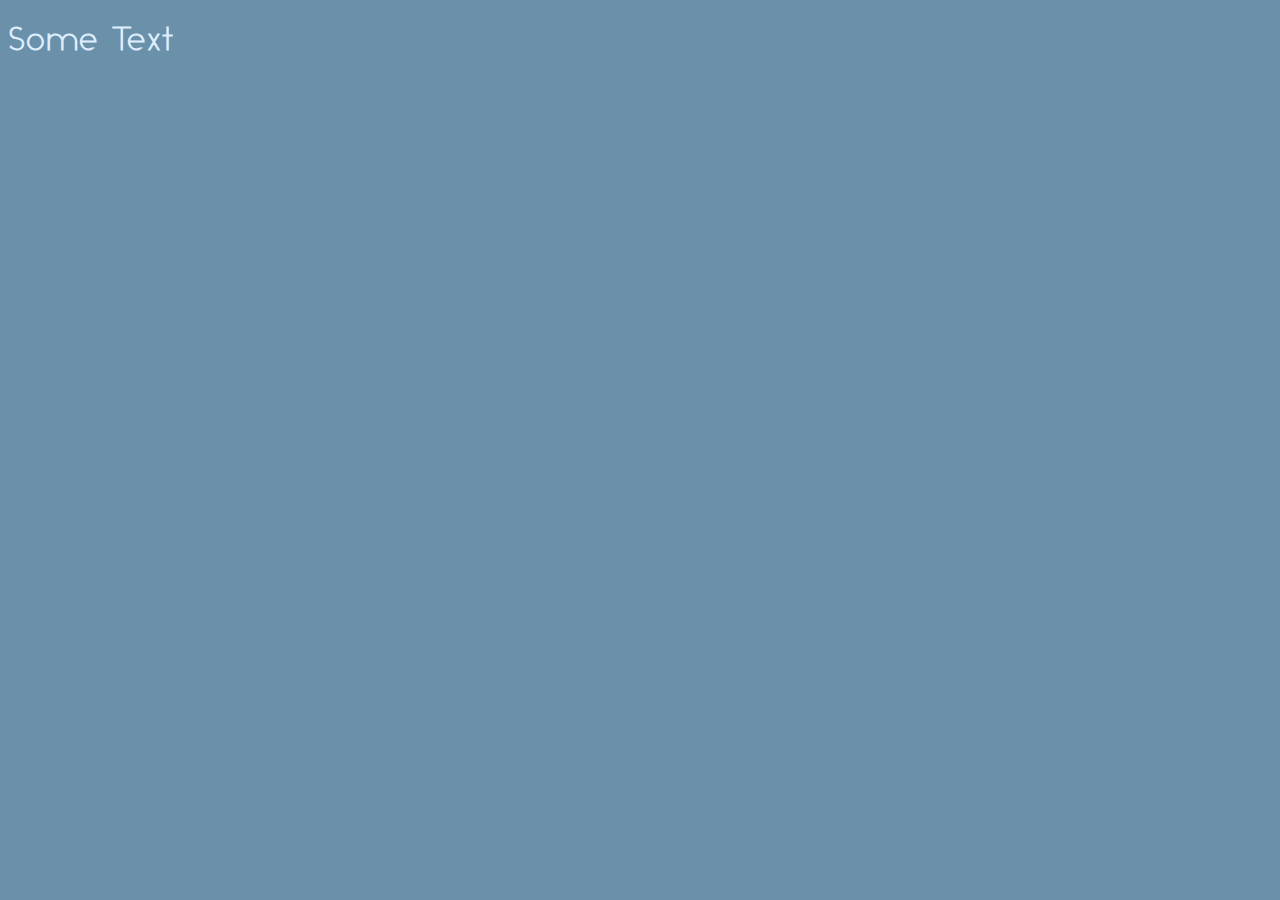
==== templates/edit.html @ f1730189 "buffing out css and html" ====
<!DOCTYPE html>
<html>
    <head>
        <title>Fitness App - Edit Workouts</title>
        <link rel="stylesheet" href="../static/css/base.css" type="text/css">
    </head>
    <body>
        <h1>Some Text</h1>
    </body>
</html>
---- static/css/base.css ----
@charset "UTF-8";
@font-face {
  font-family: 'alcubierreregular';
  src: url("../resources/fonts/Alcubierre/alcubierre-webfont.woff2") format("woff2"), url("../resources/fonts/Alcubierre/alcubierre-webfont.woff") format("woff");
  font-weight: normal;
  font-style: normal; }
body {
  background-color: #6a90aa;
  color: #dfeeff;
  letter-spacing: 2px; }

h1 {
  font-family: alcubierreregular, Times, ‘Times New Roman’, sans-serif; }

a {
  text-decoration: none;
  color: #dfeeff;
  font-family: alcubierreregular, ‘Times New Roman’, Times, serif; }

.horizontal-nav {
  border-radius: 3px;
  margin: 0 auto;
  background-color: rgba(166, 188, 206, 0.575);
  font-family: alcubierreregular, Times, ‘Times New Roman’, sans-serif;
  display: flex;
  justify-content: center;
  width: 50%; }
  .horizontal-nav a {
    font-size: 140%;
    margin-left: 2%;
    margin-right: 2%;
    border-radius: 2px; }
  .horizontal-nav a:hover {
    background-color: rgba(166, 188, 206, 0.575); }

/*# sourceMappingURL=base.css.map */
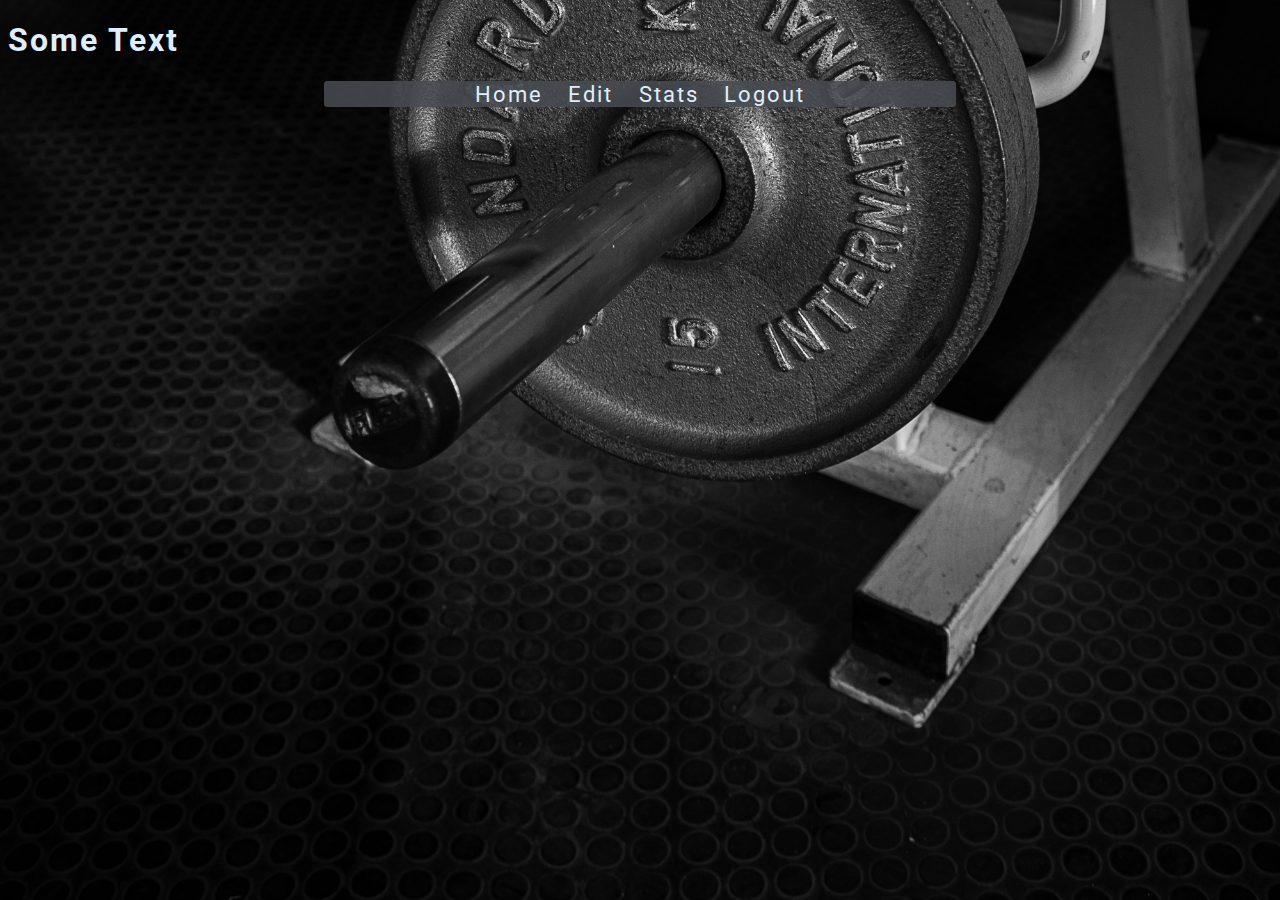
==== commit e97c6e35: "probably breaking some stuff" ====
--- a/templates/edit.html
+++ b/templates/edit.html
@@ -3,8 +3,15 @@
     <head>
         <title>Fitness App - Edit Workouts</title>
         <link rel="stylesheet" href="../static/css/base.css" type="text/css">
+        <link href="https://fonts.googleapis.com/css2?family=Roboto:wght@300&display=swap" rel="stylesheet">
     </head>
     <body>
         <h1>Some Text</h1>
+        <div class="horizontal-nav" id='horizontal-nav'>
+            <a href="/">Home</a>
+            <a href="/edit">Edit</a>
+            <a href="/statistics">Stats</a>
+            <a href="/logout">Logout</a>
+        </div>
     </body>
 </html>--- a/static/css/base.css
+++ b/static/css/base.css
@@ -1,27 +1,30 @@
-@charset "UTF-8";
 @font-face {
   font-family: 'alcubierreregular';
   src: url("../resources/fonts/Alcubierre/alcubierre-webfont.woff2") format("woff2"), url("../resources/fonts/Alcubierre/alcubierre-webfont.woff") format("woff");
   font-weight: normal;
   font-style: normal; }
 body {
+  background-image: url("../resources/images/weights-bg.jpg");
+  background-repeat: no-repeat;
+  background-position: center;
+  background-size: 100% auto;
   background-color: #6a90aa;
   color: #dfeeff;
   letter-spacing: 2px; }
 
 h1 {
-  font-family: alcubierreregular, Times, ‘Times New Roman’, sans-serif; }
+  font-family: "Roboto", sans-serif; }
 
 a {
   text-decoration: none;
   color: #dfeeff;
-  font-family: alcubierreregular, ‘Times New Roman’, Times, serif; }
+  font-family: "Roboto", sans-serif; }
 
 .horizontal-nav {
   border-radius: 3px;
   margin: 0 auto;
-  background-color: rgba(166, 188, 206, 0.575);
-  font-family: alcubierreregular, Times, ‘Times New Roman’, sans-serif;
+  background-color: rgba(71, 76, 80, 0.87);
+  font-family: "Roboto", sans-serif;
   display: flex;
   justify-content: center;
   width: 50%; }
@@ -31,6 +34,6 @@
     margin-right: 2%;
     border-radius: 2px; }
   .horizontal-nav a:hover {
-    background-color: rgba(166, 188, 206, 0.575); }
+    background-color: rgba(71, 76, 80, 0.87); }
 
 /*# sourceMappingURL=base.css.map */
